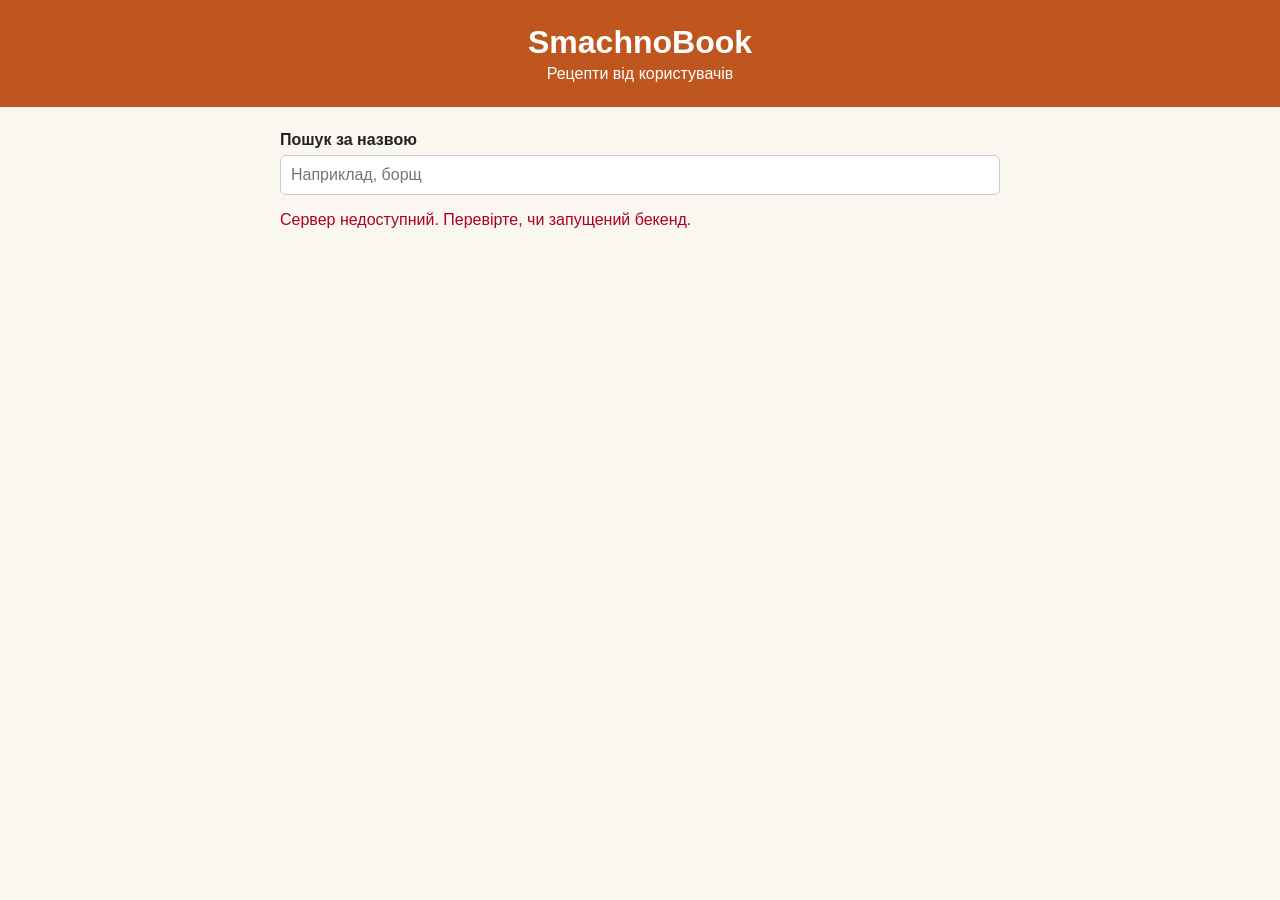
==== index.html @ ff8ef438 "frontend" ====
<!DOCTYPE html>
<html lang="uk">
  <head>
    <meta charset="UTF-8">
    <meta name="viewport" content="width=device-width, initial-scale=1.0">
    <title>SmachnoBook — рецепти</title>
    <link rel="stylesheet" href="style.css">
  </head>
  <body>
    <header class="header">
      <h1>SmachnoBook</h1>
      <p>Рецепти від користувачів</p>
    </header>

    <main class="container">
      <label class="search" for="search">
        Пошук за назвою
        <input id="search" type="search" placeholder="Наприклад, борщ">
      </label>

      <p id="status" class="status"></p>
      <ul id="recipes" class="recipes"></ul>
    </main>

    <script src="script.js"></script>
  </body>
</html>
---- style.css ----
body {
  margin: 0;
  font-family: Arial, sans-serif;
  color: #222;
  background: #faf6f0;
}

.header {
  padding: 24px;
  color: #fff;
  text-align: center;
  background: #c0561f;
}

.header h1 {
  margin: 0 0 4px;
}

.header p {
  margin: 0;
}

.container {
  max-width: 720px;
  margin: 0 auto;
  padding: 24px 16px;
}

.search {
  display: block;
  margin-bottom: 16px;
  font-weight: bold;
}

.search input {
  display: block;
  box-sizing: border-box;
  width: 100%;
  margin-top: 6px;
  padding: 10px;
  font-size: 16px;
  border: 1px solid #ccc;
  border-radius: 6px;
}

.status {
  color: #666;
}

.status.error {
  color: #b00020;
}

.recipes {
  padding: 0;
  list-style: none;
}

.recipe {
  margin-bottom: 12px;
  padding: 16px;
  background: #fff;
  border-radius: 8px;
  box-shadow: 0 1px 3px rgba(0, 0, 0, 0.15);
}

.recipe h2 {
  margin: 0 0 8px;
  font-size: 20px;
}

.recipe p {
  margin: 0;
  color: #555;
}
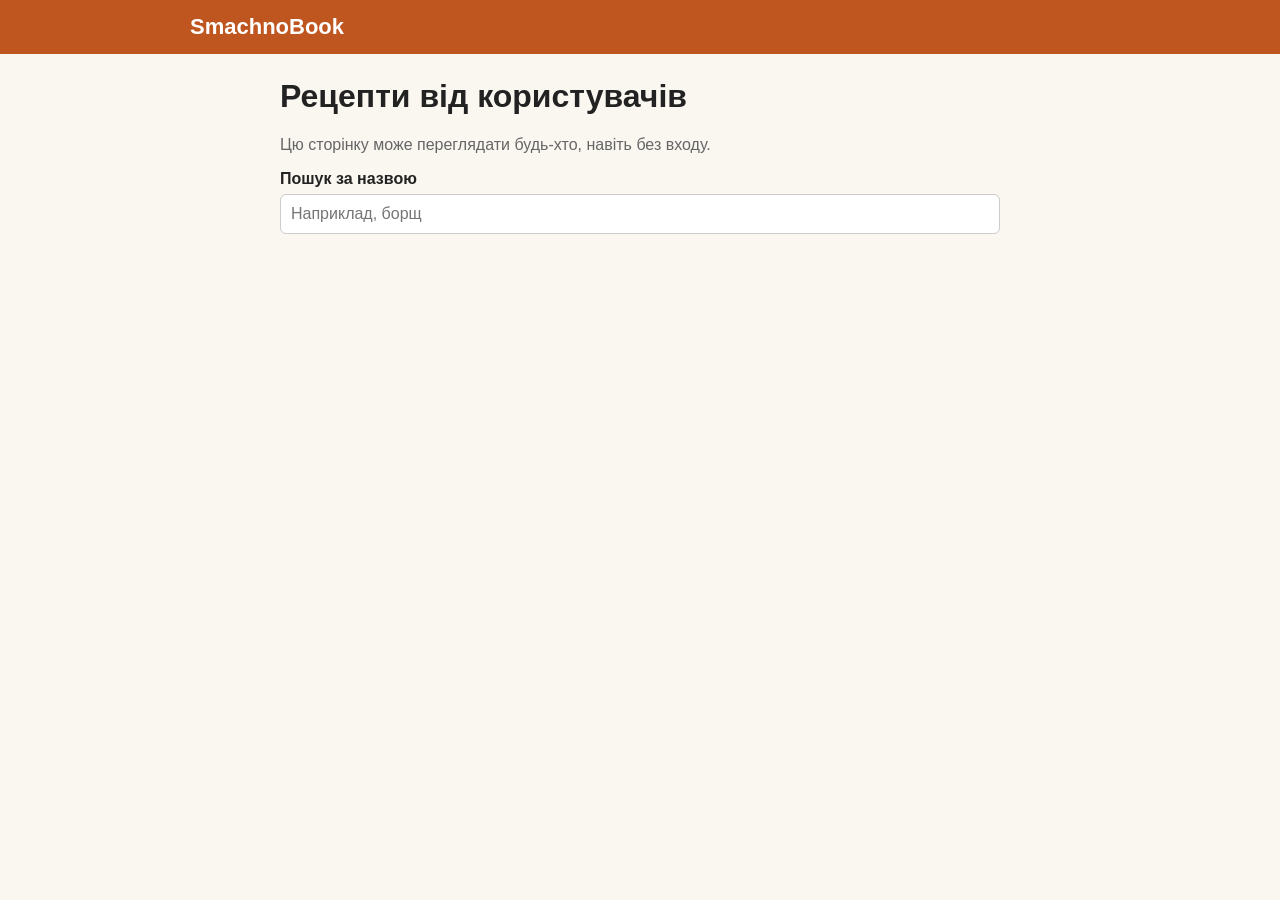
==== commit c27d12d0: "Show auth state in header and update README" ====
--- a/index.html
+++ b/index.html
@@ -3,25 +3,31 @@
   <head>
     <meta charset="UTF-8">
     <meta name="viewport" content="width=device-width, initial-scale=1.0">
+    <meta name="description"
+          content="Каталог рецептів SmachnoBook з пошуком за назвою.">
     <title>SmachnoBook — рецепти</title>
     <link rel="stylesheet" href="style.css">
   </head>
   <body>
     <header class="header">
-      <h1>SmachnoBook</h1>
-      <p>Рецепти від користувачів</p>
+      <div class="header-inner">
+        <a class="logo" href="index.html">SmachnoBook</a>
+        <nav id="nav" class="nav">
+        </nav>
+      </div>
     </header>
-
     <main class="container">
+      <h1>Рецепти від користувачів</h1>
+      <p class="hint">Цю сторінку може переглядати будь-хто, навіть без входу.</p>
       <label class="search" for="search">
         Пошук за назвою
         <input id="search" type="search" placeholder="Наприклад, борщ">
       </label>
-
       <p id="status" class="status"></p>
-      <ul id="recipes" class="recipes"></ul>
+      <ul id="recipes" class="recipes">
+      </ul>
     </main>
-
+    <script src="auth.js"></script>
     <script src="script.js"></script>
   </body>
 </html>
--- a/style.css
+++ b/style.css
@@ -5,20 +5,104 @@
   background: #faf6f0;
 }
 
+[hidden] {
+  display: none !important;
+}
+
+a {
+  color: #c0561f;
+}
+
+h1 {
+  margin-top: 0;
+}
+
+/* ---------- Шапка ---------- */
+
 .header {
-  padding: 24px;
-  color: #fff;
-  text-align: center;
+  color: #fff;
   background: #c0561f;
 }
 
-.header h1 {
-  margin: 0 0 4px;
-}
-
-.header p {
-  margin: 0;
-}
+.header-inner {
+  display: flex;
+  flex-wrap: wrap;
+  gap: 12px 24px;
+  align-items: center;
+  max-width: 900px;
+  margin: 0 auto;
+  padding: 14px 16px;
+}
+
+.logo {
+  font-size: 22px;
+  font-weight: bold;
+  color: #fff;
+  text-decoration: none;
+}
+
+.nav {
+  display: flex;
+  flex: 1;
+  flex-wrap: wrap;
+  gap: 8px 16px;
+  align-items: center;
+}
+
+.nav a {
+  color: #fff;
+}
+
+.account {
+  display: flex;
+  gap: 12px;
+  align-items: center;
+  margin-left: auto;
+}
+
+.user-name {
+  font-weight: bold;
+}
+
+/* ---------- Кнопки ---------- */
+
+button,
+.button {
+  display: inline-block;
+  padding: 9px 16px;
+  font-size: 15px;
+  color: #fff;
+  text-decoration: none;
+  cursor: pointer;
+  background: #8a3a12;
+  border: 0;
+  border-radius: 6px;
+}
+
+.nav .button {
+  color: #fff;
+}
+
+button:hover,
+.button:hover {
+  background: #6e2d0d;
+}
+
+button.secondary {
+  color: #222;
+  background: #eee;
+}
+
+button.secondary:hover {
+  background: #ddd;
+}
+
+button.danger {
+  margin-top: 10px;
+  background: #b00020;
+}
+
+/* ---------- Сторінка ---------- */
 
 .container {
   max-width: 720px;
@@ -26,23 +110,120 @@
   padding: 24px 16px;
 }
 
+.container.narrow {
+  max-width: 420px;
+}
+
+.hint {
+  color: #666;
+}
+
+.card {
+  margin-bottom: 20px;
+  padding: 16px 20px;
+  background: #fff;
+  border-radius: 8px;
+  box-shadow: 0 1px 3px rgba(0, 0, 0, 0.15);
+}
+
+.card h2 {
+  margin-top: 0;
+}
+
+.profile {
+  display: grid;
+  grid-template-columns: max-content 1fr;
+  gap: 6px 16px;
+  margin: 0;
+}
+
+.profile dt {
+  color: #666;
+}
+
+.profile dd {
+  margin: 0;
+}
+
+/* ---------- Форми ---------- */
+
 .search {
   display: block;
   margin-bottom: 16px;
   font-weight: bold;
 }
 
-.search input {
+.form label {
+  display: block;
+  margin-top: 12px;
+  font-weight: bold;
+}
+
+.search input,
+.form input,
+.form select,
+.form textarea {
   display: block;
   box-sizing: border-box;
   width: 100%;
   margin-top: 6px;
   padding: 10px;
+  font-family: inherit;
   font-size: 16px;
+  font-weight: normal;
   border: 1px solid #ccc;
   border-radius: 6px;
 }
 
+.form button[type="submit"] {
+  margin-top: 16px;
+}
+
+.form.inline {
+  display: flex;
+  gap: 8px;
+}
+
+.form.inline input {
+  margin-top: 0;
+}
+
+.form.inline button[type="submit"] {
+  margin-top: 0;
+  white-space: nowrap;
+}
+
+.row {
+  display: flex;
+  gap: 8px;
+  align-items: flex-end;
+}
+
+.row>* {
+  flex: 1;
+}
+
+.ingredients {
+  margin-top: 12px;
+  border: 1px solid #ddd;
+  border-radius: 6px;
+}
+
+.ingredient-row {
+  margin-bottom: 8px;
+}
+
+.ingredient-row button {
+  flex: 0 0 auto;
+}
+
+.field-error {
+  min-height: 0;
+  margin: 4px 0 0;
+  font-size: 14px;
+  color: #b00020;
+}
+
 .status {
   color: #666;
 }
@@ -50,6 +231,8 @@
 .status.error {
   color: #b00020;
 }
+
+/* ---------- Рецепти ---------- */
 
 .recipes {
   padding: 0;
@@ -64,7 +247,13 @@
   box-shadow: 0 1px 3px rgba(0, 0, 0, 0.15);
 }
 
-.recipe h2 {
+.card .recipe {
+  background: #faf6f0;
+  box-shadow: none;
+}
+
+.recipe h2,
+.recipe h3 {
   margin: 0 0 8px;
   font-size: 20px;
 }
@@ -72,4 +261,4 @@
 .recipe p {
   margin: 0;
   color: #555;
-}
+}
